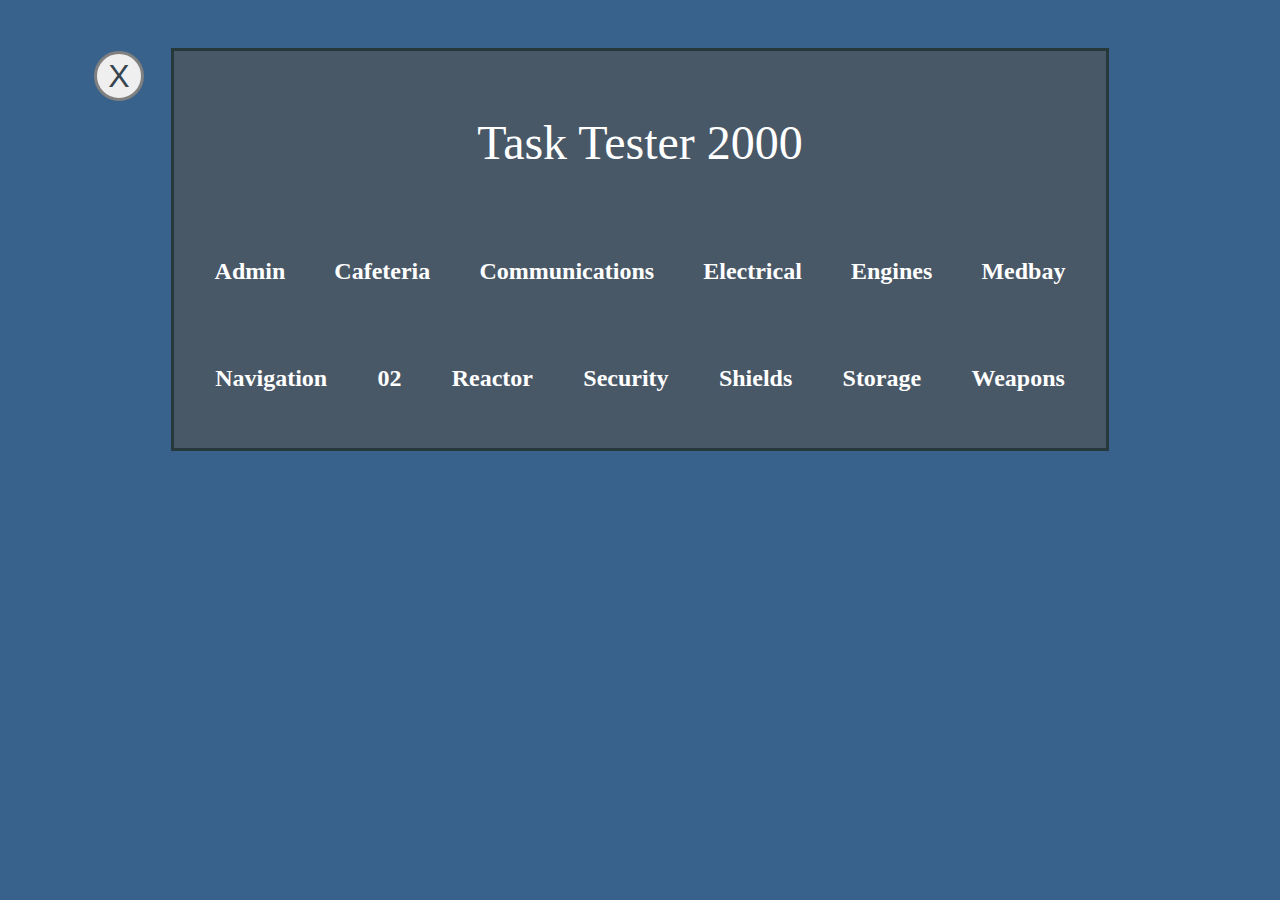
==== skeld.html @ 93651207 "Added the ability to read and close tasks and css" ====
<!DOCTYPE html>
<html lang="en">

<head>
	<meta charset="UTF-8">
	<meta name="viewport" content="width=device-width, initial-scale=1.0">
	<title>Tasks Among Us - The Skeld</title>
	<link href="https://fonts.googleapis.com/css2?family=Amatic+SC:wght@400;700&display=swap" rel="stylesheet">
	<link href="https://fonts.googleapis.com/css2?family=Commissioner:wght@300;400&display=swap" rel="stylesheet">
	<link rel="stylesheet" href="./css/main.css">
	<link rel="stylesheet" href="./css/skeld.css"> </head>

<body>
	<div id="particles-js"></div>
	<div class="tablet">
		<a href="index.html">
			<button class="return">X</button>
		</a>
		<div class="tablet-nav"></div>
		<div class="tablet-interface">
			<p class="tablet-name">Task Tester 2000</p>
			<div class="tablet-tasks">
				<div class="admin-task folder"> <i class="fas fa-folder"></i>
					<p>Admin</p>
				</div>
				<div class="cafeteria-task folder"> <i class="fas fa-folder"></i>
					<p>Cafeteria</p>
				</div>
				<div class="communications-task folder"> <i class="fas fa-folder"></i>
					<p>Communications</p>
				</div>
				<div class="electrical-task folder"> <i class="fas fa-folder"></i>
					<p>Electrical</p>
				</div>
				<div class="engines-task folder"> <i class="fas fa-folder"></i>
					<p>Engines</p>
				</div>
				<div class="medbay-task folder"> <i class="fas fa-folder"></i>
					<p>Medbay</p>
				</div>
				<div class="navigation-task folder"> <i class="fas fa-folder"></i>
					<p>Navigation</p>
				</div>
				<div class="o2-task folder"> <i class="fas fa-folder"></i>
					<p>02</p>
				</div>
				<div class="reactor-task folder"> <i class="fas fa-folder"></i>
					<p>Reactor</p>
				</div>
				<div class="security-task folder"> <i class="fas fa-folder"></i>
					<p>Security</p>
				</div>
				<div class="shields-task folder"> <i class="fas fa-folder"></i>
					<p>Shields</p>
				</div>
				<div class="storage-task folder"> <i class="fas fa-folder"></i>
					<p>Storage</p>
				</div>
				<div class="weapons-task folder"> <i class="fas fa-folder"></i>
					<p>Weapons</p>
				</div>
			</div>
		</div>
		<!--Hidden Menu that is toggle on folder selection-->
		<div class="admin-task-shown">
			<h1>Admin</h1>
			<button class="exit-task">View other locations</button>
			<div class="tasks">
				<h4 class="task-type"><i class="fas fa-flask"></i> Common Task</h4>
				<p class="task-name">Card Swipe</p> <img class="task-image" src="./task/swipeCard.jpg" alt="Card Swipe">
				<p class="task-description">The player must swipe the card inside the wallet on the draw frame. The card needs to be timed correctly. Swiping too slow or too fast or taking your hand off earlier will fail to complete the task, and consequently, the player must try again.</p>
				<p class="task-name">Fix Wiring</p> <img class="task-image" src="./task/fixWiring.png" alt="Fix Wiring">
				<p class="task-description">Fix Wiring is done by connecting each colored wire from the left-hand side of the screen to the right-hand side, making sure each color matches on both sides. Three electrical panels must be repaired for this task to be completed.</p>
				<h4 class="task-type"><i class="fas fa-flask"></i> Long Task</h4>
				<p class="task-name">Upload Data</p> <img class="task-image" src="./task/uploadData.png" alt="Upload Data">
				<p class="task-description">Crewmate most upload data which takes about 8.7 seconds to do.</p>
			</div>
		</div>
		<div class="cafeteria-task-shown">
			<h1>Cafeteria</h1>
			<button class="exit-task-cafe">View other locations</button>
			<div class="tasks">
				<h4 class="task-type"><i class="fas fa-flask"></i> Short Task</h4>
				<p class="task-name">Upload Data</p> <img class="task-image" src="./task/uploadData.png" alt="Upload Data">
				<p class="task-description">Crewmate most upload data which takes about 8.7 seconds to do.</p>
				<p class="task-name">Empty Garbage</p> <img class="task-image" src="./task/emptyGarbage.png" alt="Empty Garbage">
				<p class="task-description">The player must go up to the lever and then open a trash can filled with a lever, where they must pull it and hold it until the garbage has been emptied completely.</p>
				<h4 class="task-type"><i class="fas fa-flask"></i> Long Task</h4>
				<p class="task-name">Fix wiring</p> <img class="task-image" src="./task/fixWiring.png" alt="Fix Wiring">
				<p class="task-description">Fix Wiring is done by connecting each colored wire from the left-hand side of the screen to the right-hand side, making sure each color matches on both sides.</p>
			</div>
		</div>
		<div class="communications-task-shown">
			<h1>Communications</h1>
			<button class="exit-task-comms">View other locations</button>
			<div class="tasks">
				<h4 class="task-type"><i class="fas fa-flask"></i> Short Task</h4>
				<p class="task-name">Divert Power</p> <img class="task-image" src="./task/stage2Divert.png" alt="Divert Power">
				<p class="task-description">The player needs to travel to the cafeteria to accept diverted power.</p>
				<h4 class="task-type"><i class="fas fa-flask"></i> Long Task</h4>
				<p class="task-name">Upload Data</p> <img class="task-image" src="./task/uploadData.png" alt="Upload Data">
				<p class="task-description">Crewmate most upload data which takes about 8.7 seconds to do.</p>
			</div>
		</div>
		<div class="electrical-task-shown">
			<h1>Electrical</h1>
			<button class="exit-task-elec">View other locations</button>
			<div class="tasks">
				<h4 class="task-type"><i class="fas fa-flask"></i> Short Task</h4>
				<p class="task-name">Calibrate Distributor</p> <img class="task-image" src="./task/calibrateDistributor.jpg" alt="Calibrate Distributor">
				<p class="task-description">The task is performed by timing. A node rotates counter-clockwise around a ring. When it reaches its rightmost point, the player must tap/click the button under the bar, advancing to the next. If a mistake is made, the player must restart from the first.</p>
				<p class="task-name">Divert Power</p> <img class="task-image" src="./task/stage2Divert.png" alt="Divert Power">
				<p class="task-description">The player needs to travel to electrical to accept diverted power</p>
				<h4 class="task-type"><i class="fas fa-flask"></i> Common Task</h4>
				<p class="task-name">Fix Wiring</p> <img class="task-image" src="./task/fixWiring.png" alt="Fix Wiring">
				<p class="task-description">Fix Wiring is done by connecting each colored wire from the left-hand side of the screen to the right-hand side, making sure each color matches on both sides. Three electrical panels must be repaired for this task to be completed.</p>
				<h4 class="task-type"><i class="fas fa-flask"></i> Long Task</h4>
				<p class="task-name">Upload Data</p> <img class="task-image" src="./task/uploadData.png" alt="Upload Data">
				<p class="task-description">Crewmate most upload data which takes about 8.7 seconds to do.</p>
			</div>
		</div>
		<div class="engines-task-shown">
			<h1>Engines</h1>
			<button class="exit-task-eng">View other locations</button>
			<div class="tasks">
				<h4 class="task-type"><i class="fas fa-flask"></i> Short</h4>
				<p class="task-name">Divert Power</p> <img class="task-image" src="./task/stage2Divert.png" alt="Divert Power">
				<p class="task-description">Crewmate most upload data which takes about 8.7 seconds to do.</p>
				<p class="task-name">Align Engine Output</p> <img class="task-image" src="./task/alignEngineUpper.jpg" alt="Align Engine Output">
				<p class="task-description">Align Engine Output begins with an engine facing either upwards or downwards with a horizontal line in the screen's middle. Crewmates must move the engine close enough to align with the middle line of the object.</p>
				<h4 class="task-type"><i class="fas fa-flask"></i> Long Task</h4>
				<p class="task-name">Fuel Engines</p> <img class="task-image" src="./task/fuelEngines.png" alt="Fuel Engines">
				<p class="task-description">Fuel Engines requires the player to first go to the Refuel Station in Storage and fill their gas can to transport the fuel to the engines</p>
			</div>
		</div>
		<div class="medbay-task-shown">
			<h1>Medbay</h1>
			<button class="exit-task-med">View other locations</button>
			<div class="tasks">
				<h4 class="task-type"><i class="fas fa-flask"></i> Long Task</h4>
				<p class="task-name">Submit Scan</p> <img class="task-image" src="./task/medbayScan.jpg" alt="Upload Data">
                <p class="task-description">This task consists of the player standing on top of a capsule that starts to scan themself, while their information is shown, all in about 10 seconds. While doing the task, a hologram that scans the player is shown both to themself and other players</p>
                <p class="task-name">Inspect Sample</p> <img class="task-image" src="./task/inspectSample.png" alt="Upload Data">
				<p class="task-description">When the player starts the task, a machine holding 5 test tubes will appear. A screen at the bottom of the machine will read "HELLO" and then "PRESS TO START --|." The player must press the small green button on the bottom right of the machine. Once the button is pressed, the machine will quickly dispense a liquid into each test tube as the bottom text on the machine reads "ADDING REAGENT" and then "GO GRAB A COFFEE." The top of the machine will say, "ETA 59." After at least 59 seconds, the player will need a return to the machine to complete the task. The bottom text will read "SELECT ANOMALY," The player must press the green button below the red sample.</p>
			</div>
		</div>
		<div class="navigation-task-shown">
			<h1>Navigation</h1>
			<button class="exit-task-nav">View other locations</button>
			<div class="tasks">
				<h4 class="task-type"><i class="fas fa-flask"></i> Common Task</h4>
				<p class="task-name">Card Swipe</p> <img class="task-image" src="./task/swipeCard.jpg" alt="Card Swipe">
				<p class="task-description">The player must swipe the card inside the wallet on the draw frame. The card needs to be timed correctly. Swiping too slow or too fast or taking your hand off earlier will fail to complete the task, and consequently, the player must try again.</p>
				<p class="task-name">Fix Wiring</p> <img class="task-image" src="./task/fixWiring.png" alt="Fix Wiring">
				<p class="task-description">Fix Wiring is done by connecting each colored wire from the left-hand side of the screen to the right-hand side, making sure each color matches on both sides. Three electrical panels must be repaired for this task to be completed.</p>
				<h4 class="task-type"><i class="fas fa-flask"></i> Long Task</h4>
				<p class="task-name">Upload Data</p> <img class="task-image" src="./task/uploadData.png" alt="Upload Data">
				<p class="task-description">Crewmate most upload data which takes about 8.7 seconds to do.</p>
			</div>
		</div>
		<div class="o2-task-shown">
			<h1>O2</h1>
			<button class="exit-task-o2">View other locations</button>
			<div class="tasks">
				<h4 class="task-type"><i class="fas fa-flask"></i> Common Task</h4>
				<p class="task-name">Card Swipe</p> <img class="task-image" src="./task/swipeCard.jpg" alt="Card Swipe">
				<p class="task-description">The player must swipe the card inside the wallet on the draw frame. The card needs to be timed correctly. Swiping too slow or too fast or taking your hand off earlier will fail to complete the task, and consequently, the player must try again.</p>
				<p class="task-name">Fix Wiring</p> <img class="task-image" src="./task/fixWiring.png" alt="Fix Wiring">
				<p class="task-description">Fix Wiring is done by connecting each colored wire from the left-hand side of the screen to the right-hand side, making sure each color matches on both sides. Three electrical panels must be repaired for this task to be completed.</p>
				<h4 class="task-type"><i class="fas fa-flask"></i> Long Task</h4>
				<p class="task-name">Upload Data</p> <img class="task-image" src="./task/uploadData.png" alt="Upload Data">
				<p class="task-description">Crewmate most upload data which takes about 8.7 seconds to do.</p>
			</div>
		</div>
		<div class="reactor-task-shown">
			<h1>Reactor</h1>
			<button class="exit-task-rec">View other locations</button>
			<div class="tasks">
				<h4 class="task-type"><i class="fas fa-flask"></i> Common Task</h4>
				<p class="task-name">Card Swipe</p> <img class="task-image" src="./task/swipeCard.jpg" alt="Card Swipe">
				<p class="task-description">The player must swipe the card inside the wallet on the draw frame. The card needs to be timed correctly. Swiping too slow or too fast or taking your hand off earlier will fail to complete the task, and consequently, the player must try again.</p>
				<p class="task-name">Fix Wiring</p> <img class="task-image" src="./task/fixWiring.png" alt="Fix Wiring">
				<p class="task-description">Fix Wiring is done by connecting each colored wire from the left-hand side of the screen to the right-hand side, making sure each color matches on both sides. Three electrical panels must be repaired for this task to be completed.</p>
				<h4 class="task-type"><i class="fas fa-flask"></i> Long Task</h4>
				<p class="task-name">Upload Data</p> <img class="task-image" src="./task/uploadData.png" alt="Upload Data">
				<p class="task-description">Crewmate most upload data which takes about 8.7 seconds to do.</p>
			</div>
		</div>
		<div class="security-task-shown">
			<h1>Security</h1>
			<button class="exit-task-sec">View other locations</button>
			<div class="tasks">
				<h4 class="task-type"><i class="fas fa-flask"></i> Common Task</h4>
				<p class="task-name">Card Swipe</p> <img class="task-image" src="./task/swipeCard.jpg" alt="Card Swipe">
				<p class="task-description">The player must swipe the card inside the wallet on the draw frame. The card needs to be timed correctly. Swiping too slow or too fast or taking your hand off earlier will fail to complete the task, and consequently, the player must try again.</p>
				<p class="task-name">Fix Wiring</p> <img class="task-image" src="./task/fixWiring.png" alt="Fix Wiring">
				<p class="task-description">Fix Wiring is done by connecting each colored wire from the left-hand side of the screen to the right-hand side, making sure each color matches on both sides. Three electrical panels must be repaired for this task to be completed.</p>
				<h4 class="task-type"><i class="fas fa-flask"></i> Long Task</h4>
				<p class="task-name">Upload Data</p> <img class="task-image" src="./task/uploadData.png" alt="Upload Data">
				<p class="task-description">Crewmate most upload data which takes about 8.7 seconds to do.</p>
			</div>
		</div>
		<div class="shields-task-shown">
			<h1>Shields</h1>
			<button class="exit-task-shield">View other locations</button>
			<div class="tasks">
				<h4 class="task-type"><i class="fas fa-flask"></i> Common Task</h4>
				<p class="task-name">Card Swipe</p> <img class="task-image" src="./task/swipeCard.jpg" alt="Card Swipe">
				<p class="task-description">The player must swipe the card inside the wallet on the draw frame. The card needs to be timed correctly. Swiping too slow or too fast or taking your hand off earlier will fail to complete the task, and consequently, the player must try again.</p>
				<p class="task-name">Fix Wiring</p> <img class="task-image" src="./task/fixWiring.png" alt="Fix Wiring">
				<p class="task-description">Fix Wiring is done by connecting each colored wire from the left-hand side of the screen to the right-hand side, making sure each color matches on both sides. Three electrical panels must be repaired for this task to be completed.</p>
				<h4 class="task-type"><i class="fas fa-flask"></i> Long Task</h4>
				<p class="task-name">Upload Data</p> <img class="task-image" src="./task/uploadData.png" alt="Upload Data">
				<p class="task-description">Crewmate most upload data which takes about 8.7 seconds to do.</p>
			</div>
		</div>
		<div class="storage-task-shown">
			<h1>Storage</h1>
			<button class="exit-task-stor">View other locations</button>
			<div class="tasks">
				<h4 class="task-type"><i class="fas fa-flask"></i> Common Task</h4>
				<p class="task-name">Card Swipe</p> <img class="task-image" src="./task/swipeCard.jpg" alt="Card Swipe">
				<p class="task-description">The player must swipe the card inside the wallet on the draw frame. The card needs to be timed correctly. Swiping too slow or too fast or taking your hand off earlier will fail to complete the task, and consequently, the player must try again.</p>
				<p class="task-name">Fix Wiring</p> <img class="task-image" src="./task/fixWiring.png" alt="Fix Wiring">
				<p class="task-description">Fix Wiring is done by connecting each colored wire from the left-hand side of the screen to the right-hand side, making sure each color matches on both sides. Three electrical panels must be repaired for this task to be completed.</p>
				<h4 class="task-type"><i class="fas fa-flask"></i> Long Task</h4>
				<p class="task-name">Upload Data</p> <img class="task-image" src="./task/uploadData.png" alt="Upload Data">
				<p class="task-description">Crewmate most upload data which takes about 8.7 seconds to do.</p>
			</div>
		</div>
		<div class="weapons-task-shown">
			<h1>Weapons</h1>
			<button class="exit-task-weps">View other locations</button>
			<div class="tasks">
				<h4 class="task-type"><i class="fas fa-flask"></i> Common Task</h4>
				<p class="task-name">Card Swipe</p> <img class="task-image" src="./task/swipeCard.jpg" alt="Card Swipe">
				<p class="task-description">The player must swipe the card inside the wallet on the draw frame. The card needs to be timed correctly. Swiping too slow or too fast or taking your hand off earlier will fail to complete the task, and consequently, the player must try again.</p>
				<p class="task-name">Fix Wiring</p> <img class="task-image" src="./task/fixWiring.png" alt="Fix Wiring">
				<p class="task-description">Fix Wiring is done by connecting each colored wire from the left-hand side of the screen to the right-hand side, making sure each color matches on both sides. Three electrical panels must be repaired for this task to be completed.</p>
				<h4 class="task-type"><i class="fas fa-flask"></i> Long Task</h4>
				<p class="task-name">Upload Data</p> <img class="task-image" src="./task/uploadData.png" alt="Upload Data">
				<p class="task-description">Crewmate most upload data which takes about 8.7 seconds to do.</p>
			</div>
		</div>
	</div>
	<script defer src="https://use.fontawesome.com/releases/v5.14.0/js/all.js" integrity="sha384-3Nqiqht3ZZEO8FKj7GR1upiI385J92VwWNLj+FqHxtLYxd9l+WYpeqSOrLh0T12c" crossorigin="anonymous"></script>
	<script src="https://cdn.jsdelivr.net/npm/particles.js@2.0.0/particles.min.js"></script>
	<script>
	particlesJS.load('particles-js', 'particles.json');
	</script>
	<script src="./javascript/skeld.js"></script>
</body>

</html>
---- css/skeld.css ----
body {
    background-color: #38618C;
}

.tablet {
    max-width: 900px;
    margin: 3rem auto;
    padding: 1rem;
    background: #495867;
    border: 3px solid #263839;
    position: relative;
}

.fa-folder {
    color: #EFCF8B;
    font-size: 7rem;
    
}


.tablet-tasks {
    display: flex;
    flex-wrap: wrap;
    justify-content: space-around;
}

.return {
    border-radius: 50%;
    width: 50px;
    height: 50px;
    border: 3px solid grey;
    outline: none;
    cursor: pointer;
    font-size: 2rem;
    color: #36454f;
    position: absolute;
    top: 0;
    left: -80px;
}

.tablet-interface p {
    color: #fff;
    font-size: 3rem;
    text-align: center;
}

.folder {
    padding: 1rem;
    text-align: center;
    cursor: pointer;
}

.folder p {
    font-size: 1.5rem;
    text-align: center;
    font-weight: 700;
    color: #fff;
}


.admin-task-shown,
.cafeteria-task-shown,
.communications-task-shown,
.electrical-task-shown,
.engines-task-shown,
.medbay-task-shown,
.navigation-task-shown,
.o2-task-shown,
.reactor-task-shown,
.security-task-shown,
.shields-task-shown,
.storage-task-shown,
.weapons-task-shown {
    display: none;
}

.exit-task, 
.exit-task-cafe,
.exit-task-comms,
.exit-task-elec,
.exit-task-eng,
.exit-task-med,
.exit-task-nav,
.exit-task-o2,
.exit-task-rec,
.exit-task-sec,
.exit-task-shield,
.exit-task-stor,
.exit-task-weps {
    width: 150px;
    height: 50px;
    border: 2px solid #fff;
    border-radius: 6px;
    color: #fff;
    cursor: pointer;
    outline: none;
    background-color: transparent;
    font-family: 'Amatic SC', cursive;
    font-size: 1.2rem;
    padding: .5rem;
    font-weight: 700;
    transition: 0.5s ease;
}

.exit-task:hover, 
.exit-task-cafe:hover,
.exit-task-comms:hover,
.exit-task-elec:hover,
.exit-task-eng:hover,
.exit-task-med:hover,
.exit-task-nav:hover,
.exit-task-o2:hover,
.exit-task-rec:hover,
.exit-task-sec:hover,
.exit-task-shield:hover,
.exit-task-stor:hover,
.exit-task-weps:hover {
    background-color: #fff;
    color: #263839;
}

.task-image {
    width: 310px;
}










.tablet h1 {
    color: #fff;
    font-size: 3rem;
}

.tasks {
    text-align: center;
    color: #fff;
    font-weight: 700;
}

.task-type {
    font-size: 2.5rem;
    margin: 30px 0;
    font-family: 'Commissioner', sans-serif;
}

.task-name {
    font-size: 1.5rem;
    margin: 30px 0;
    text-decoration: underline;
    font-family: 'Commissioner', sans-serif;

}

.task-description {
    max-width: 85%;
    margin: 30px auto 60px auto;
    font-family: 'Commissioner', sans-serif;
    font-weight: 300;
}
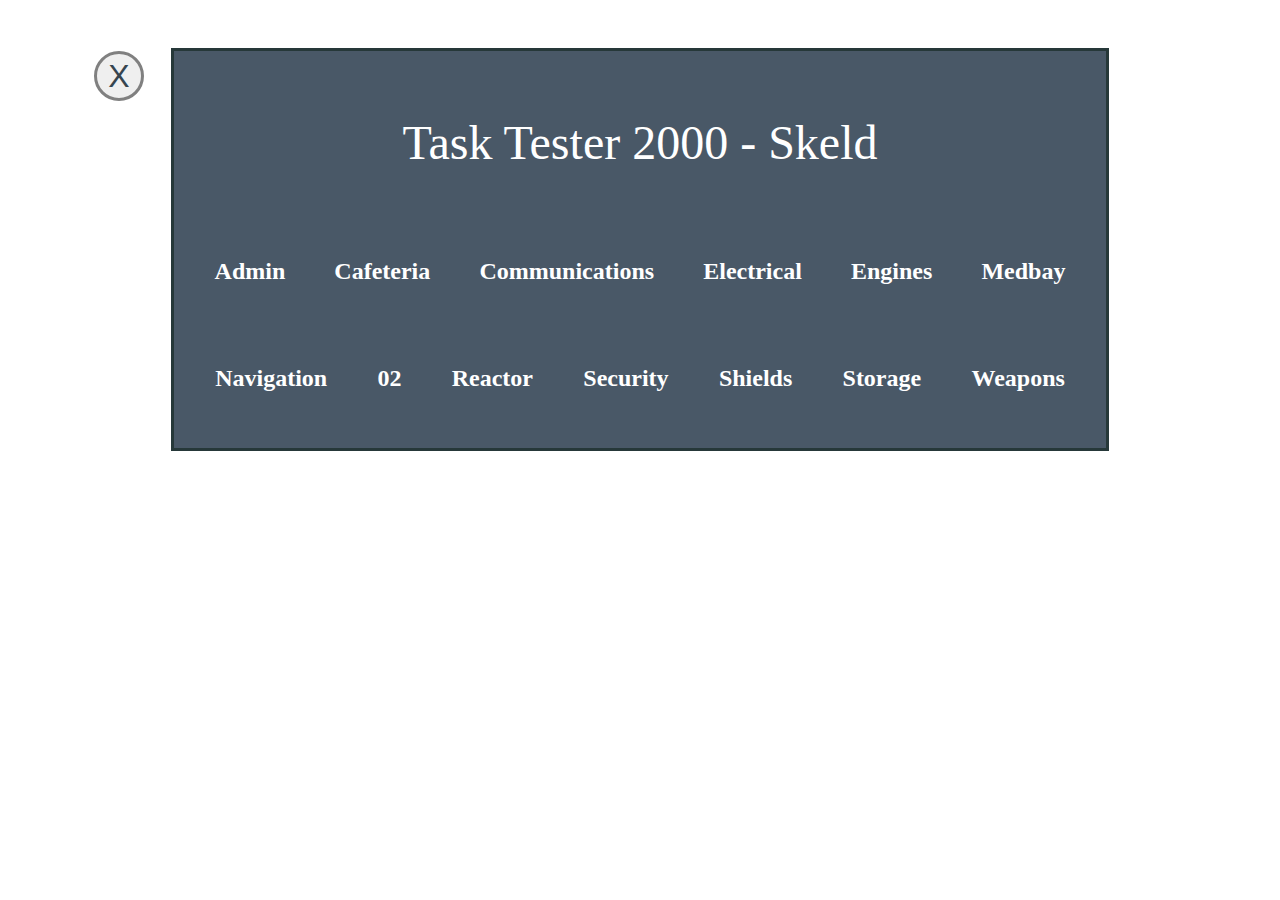
==== commit 7d6dd1b4: "Added all Polus tasks." ====
--- a/skeld.html
+++ b/skeld.html
@@ -11,6 +11,22 @@
 	<link rel="stylesheet" href="./css/skeld.css"> </head>
 
 <body>
+    <div class="body">
+        <div class="body-light-part"></div>
+        <div class="face">
+          <div class="face-light-part">
+            <div class="shimmer"></div>
+          </div>
+        </div>
+        <div class="backpack">
+          <div class="backpack-light-part"></div>
+        </div>
+        <div class="leg-left-under"></div>
+        <div class="leg-left"></div>
+        <div class="leg-right-under"></div>
+        <div class="leg-right"></div>
+      </div>
+    </div>
 	<div id="particles-js"></div>
 	<div class="tablet">
 		<a href="index.html">
@@ -18,7 +34,7 @@
 		</a>
 		<div class="tablet-nav"></div>
 		<div class="tablet-interface">
-			<p class="tablet-name">Task Tester 2000</p>
+			<p class="tablet-name">Task Tester 2000 - Skeld</p>
 			<div class="tablet-tasks">
 				<div class="admin-task folder"> <i class="fas fa-folder"></i>
 					<p>Admin</p>
@@ -64,80 +80,80 @@
 		<!--Hidden Menu that is toggle on folder selection-->
 		<div class="admin-task-shown">
 			<h1>Admin</h1>
-			<button class="exit-task">View other locations</button>
-			<div class="tasks">
-				<h4 class="task-type"><i class="fas fa-flask"></i> Common Task</h4>
+			<button class="exit-task">Return</button>
+			<div class="tasks">
+				<h4 class="task-type"> Common Task</h4>
 				<p class="task-name">Card Swipe</p> <img class="task-image" src="./task/swipeCard.jpg" alt="Card Swipe">
 				<p class="task-description">The player must swipe the card inside the wallet on the draw frame. The card needs to be timed correctly. Swiping too slow or too fast or taking your hand off earlier will fail to complete the task, and consequently, the player must try again.</p>
 				<p class="task-name">Fix Wiring</p> <img class="task-image" src="./task/fixWiring.png" alt="Fix Wiring">
 				<p class="task-description">Fix Wiring is done by connecting each colored wire from the left-hand side of the screen to the right-hand side, making sure each color matches on both sides. Three electrical panels must be repaired for this task to be completed.</p>
-				<h4 class="task-type"><i class="fas fa-flask"></i> Long Task</h4>
+				<h4 class="task-type"> Long Task</h4>
 				<p class="task-name">Upload Data</p> <img class="task-image" src="./task/uploadData.png" alt="Upload Data">
 				<p class="task-description">Crewmate most upload data which takes about 8.7 seconds to do.</p>
 			</div>
 		</div>
 		<div class="cafeteria-task-shown">
 			<h1>Cafeteria</h1>
-			<button class="exit-task-cafe">View other locations</button>
-			<div class="tasks">
-				<h4 class="task-type"><i class="fas fa-flask"></i> Short Task</h4>
+			<button class="exit-task-cafe">Return</button>
+			<div class="tasks">
+				<h4 class="task-type"> Short Task</h4>
 				<p class="task-name">Upload Data</p> <img class="task-image" src="./task/uploadData.png" alt="Upload Data">
 				<p class="task-description">Crewmate most upload data which takes about 8.7 seconds to do.</p>
 				<p class="task-name">Empty Garbage</p> <img class="task-image" src="./task/emptyGarbage.png" alt="Empty Garbage">
 				<p class="task-description">The player must go up to the lever and then open a trash can filled with a lever, where they must pull it and hold it until the garbage has been emptied completely.</p>
-				<h4 class="task-type"><i class="fas fa-flask"></i> Long Task</h4>
+				<h4 class="task-type"> Long Task</h4>
 				<p class="task-name">Fix wiring</p> <img class="task-image" src="./task/fixWiring.png" alt="Fix Wiring">
 				<p class="task-description">Fix Wiring is done by connecting each colored wire from the left-hand side of the screen to the right-hand side, making sure each color matches on both sides.</p>
 			</div>
 		</div>
-		<div class="communications-task-shown">
+		<div class="communications-task-shown"> 
 			<h1>Communications</h1>
-			<button class="exit-task-comms">View other locations</button>
-			<div class="tasks">
-				<h4 class="task-type"><i class="fas fa-flask"></i> Short Task</h4>
+			<button class="exit-task-comms">Return</button>
+			<div class="tasks">
+				<h4 class="task-type"> Short Task</h4>
 				<p class="task-name">Divert Power</p> <img class="task-image" src="./task/stage2Divert.png" alt="Divert Power">
 				<p class="task-description">The player needs to travel to the cafeteria to accept diverted power.</p>
-				<h4 class="task-type"><i class="fas fa-flask"></i> Long Task</h4>
+				<h4 class="task-type"> Long Task</h4>
 				<p class="task-name">Upload Data</p> <img class="task-image" src="./task/uploadData.png" alt="Upload Data">
 				<p class="task-description">Crewmate most upload data which takes about 8.7 seconds to do.</p>
 			</div>
 		</div>
 		<div class="electrical-task-shown">
 			<h1>Electrical</h1>
-			<button class="exit-task-elec">View other locations</button>
-			<div class="tasks">
-				<h4 class="task-type"><i class="fas fa-flask"></i> Short Task</h4>
+			<button class="exit-task-elec">Return</button>
+			<div class="tasks">
+				<h4 class="task-type"> Short Task</h4>
 				<p class="task-name">Calibrate Distributor</p> <img class="task-image" src="./task/calibrateDistributor.jpg" alt="Calibrate Distributor">
 				<p class="task-description">The task is performed by timing. A node rotates counter-clockwise around a ring. When it reaches its rightmost point, the player must tap/click the button under the bar, advancing to the next. If a mistake is made, the player must restart from the first.</p>
 				<p class="task-name">Divert Power</p> <img class="task-image" src="./task/stage2Divert.png" alt="Divert Power">
 				<p class="task-description">The player needs to travel to electrical to accept diverted power</p>
-				<h4 class="task-type"><i class="fas fa-flask"></i> Common Task</h4>
+				<h4 class="task-type"> Common Task</h4>
 				<p class="task-name">Fix Wiring</p> <img class="task-image" src="./task/fixWiring.png" alt="Fix Wiring">
 				<p class="task-description">Fix Wiring is done by connecting each colored wire from the left-hand side of the screen to the right-hand side, making sure each color matches on both sides. Three electrical panels must be repaired for this task to be completed.</p>
-				<h4 class="task-type"><i class="fas fa-flask"></i> Long Task</h4>
+				<h4 class="task-type"> Long Task</h4>
 				<p class="task-name">Upload Data</p> <img class="task-image" src="./task/uploadData.png" alt="Upload Data">
 				<p class="task-description">Crewmate most upload data which takes about 8.7 seconds to do.</p>
 			</div>
 		</div>
 		<div class="engines-task-shown">
 			<h1>Engines</h1>
-			<button class="exit-task-eng">View other locations</button>
-			<div class="tasks">
-				<h4 class="task-type"><i class="fas fa-flask"></i> Short</h4>
+			<button class="exit-task-eng">Return</button>
+			<div class="tasks">
+				<h4 class="task-type"> Short</h4>
 				<p class="task-name">Divert Power</p> <img class="task-image" src="./task/stage2Divert.png" alt="Divert Power">
 				<p class="task-description">Crewmate most upload data which takes about 8.7 seconds to do.</p>
 				<p class="task-name">Align Engine Output</p> <img class="task-image" src="./task/alignEngineUpper.jpg" alt="Align Engine Output">
 				<p class="task-description">Align Engine Output begins with an engine facing either upwards or downwards with a horizontal line in the screen's middle. Crewmates must move the engine close enough to align with the middle line of the object.</p>
-				<h4 class="task-type"><i class="fas fa-flask"></i> Long Task</h4>
+				<h4 class="task-type"> Long Task</h4>
 				<p class="task-name">Fuel Engines</p> <img class="task-image" src="./task/fuelEngines.png" alt="Fuel Engines">
-				<p class="task-description">Fuel Engines requires the player to first go to the Refuel Station in Storage and fill their gas can to transport the fuel to the engines</p>
+				<p class="task-description">Fuel Engines requires the player to first go to the Refuel Station in Storage and fill their gas can to transport the fuel to the engines.</p>
 			</div>
 		</div>
 		<div class="medbay-task-shown">
 			<h1>Medbay</h1>
-			<button class="exit-task-med">View other locations</button>
-			<div class="tasks">
-				<h4 class="task-type"><i class="fas fa-flask"></i> Long Task</h4>
+			<button class="exit-task-med">Return</button>
+			<div class="tasks">
+				<h4 class="task-type"> Long Task</h4>
 				<p class="task-name">Submit Scan</p> <img class="task-image" src="./task/medbayScan.jpg" alt="Upload Data">
                 <p class="task-description">This task consists of the player standing on top of a capsule that starts to scan themself, while their information is shown, all in about 10 seconds. While doing the task, a hologram that scans the player is shown both to themself and other players</p>
                 <p class="task-name">Inspect Sample</p> <img class="task-image" src="./task/inspectSample.png" alt="Upload Data">
@@ -146,108 +162,128 @@
 		</div>
 		<div class="navigation-task-shown">
 			<h1>Navigation</h1>
-			<button class="exit-task-nav">View other locations</button>
-			<div class="tasks">
-				<h4 class="task-type"><i class="fas fa-flask"></i> Common Task</h4>
-				<p class="task-name">Card Swipe</p> <img class="task-image" src="./task/swipeCard.jpg" alt="Card Swipe">
-				<p class="task-description">The player must swipe the card inside the wallet on the draw frame. The card needs to be timed correctly. Swiping too slow or too fast or taking your hand off earlier will fail to complete the task, and consequently, the player must try again.</p>
-				<p class="task-name">Fix Wiring</p> <img class="task-image" src="./task/fixWiring.png" alt="Fix Wiring">
-				<p class="task-description">Fix Wiring is done by connecting each colored wire from the left-hand side of the screen to the right-hand side, making sure each color matches on both sides. Three electrical panels must be repaired for this task to be completed.</p>
-				<h4 class="task-type"><i class="fas fa-flask"></i> Long Task</h4>
-				<p class="task-name">Upload Data</p> <img class="task-image" src="./task/uploadData.png" alt="Upload Data">
-				<p class="task-description">Crewmate most upload data which takes about 8.7 seconds to do.</p>
+			<button class="exit-task-nav">Return</button>
+			<div class="tasks">
+				<h4 class="task-type"> Short Task</h4>
+				<p class="task-name">Chart Course</p> <img class="task-image" src="./task/chartCourse.jpg" alt="Chart Course">
+				<p class="task-description">The player must go to the panel and drag the ship displayed
+				 across the four points to complete this task.</p>
+				<p class="task-name">Stabilize Steering</p> <img class="task-image" src="./task/stablizeSteering.png" alt="Stabilize Steering">
+				<p class="task-description">A Crewmate assigned with this single-stage task must go to 
+				Navigation and interact with the control panel. From there, the player can either 
+				drag the indicator over the crosshair in the center or tap the crosshair in the center.
+				</p>
+				<p class="task-name">Upload Data</p> <img class="task-image" src="./task/uploadData.png" alt="Upload Data">
+				<p class="task-description">Crewmate most upload data which takes about 8.7 seconds to do.</p>
+				<p class="task-name">Divert Power</p> <img class="task-image" src="./task/stage2Divert.png" alt="Divert Power">
+				<p class="task-description">The player needs to travel to Navigation to accept diverted power</p>
+				<h4 class="task-type"> Common Task</h4>
+				<p class="task-name">Fix Wiring</p> <img class="task-image" src="./task/fixWiring.png" alt="Fix Wiring">
+				<p class="task-description">Fix Wiring is done by connecting each colored wire from the left-hand side of
+				the screen to the right-hand side, making sure each color matches on both sides. Three electrical
+				panels must be repaired for this task to be completed. </p>
 			</div>
 		</div>
 		<div class="o2-task-shown">
 			<h1>O2</h1>
-			<button class="exit-task-o2">View other locations</button>
-			<div class="tasks">
-				<h4 class="task-type"><i class="fas fa-flask"></i> Common Task</h4>
-				<p class="task-name">Card Swipe</p> <img class="task-image" src="./task/swipeCard.jpg" alt="Card Swipe">
-				<p class="task-description">The player must swipe the card inside the wallet on the draw frame. The card needs to be timed correctly. Swiping too slow or too fast or taking your hand off earlier will fail to complete the task, and consequently, the player must try again.</p>
-				<p class="task-name">Fix Wiring</p> <img class="task-image" src="./task/fixWiring.png" alt="Fix Wiring">
-				<p class="task-description">Fix Wiring is done by connecting each colored wire from the left-hand side of the screen to the right-hand side, making sure each color matches on both sides. Three electrical panels must be repaired for this task to be completed.</p>
-				<h4 class="task-type"><i class="fas fa-flask"></i> Long Task</h4>
-				<p class="task-name">Upload Data</p> <img class="task-image" src="./task/uploadData.png" alt="Upload Data">
-				<p class="task-description">Crewmate most upload data which takes about 8.7 seconds to do.</p>
+			<button class="exit-task-o2">Return</button>
+			<div class="tasks">
+				<h4 class="task-type"> Short Task</h4>
+				<p class="task-name">Empty Garbage</p> <img class="task-image" src="./task/emptyGarbage.png" alt="Empty Garbage">
+				<p class="task-description">Crewmates must pull the lever and hold it until the trash is empty.</p>
+				<p class="task-name">Divert Power</p> <img class="task-image" src="./task/stage1Divert.png" alt="Divert Power">
+				<p class="task-description">The player needs to O2 to accept diverted power.</p>
+				<p class="task-name">Clean O2 Filter</p> <img class="task-image" src="./task/clean02Filter.png" alt="Clean O2 Filter">
+				<p class="task-description">In this task, the player must drag the six leaves to the trash to complete the task.</p>
 			</div>
 		</div>
 		<div class="reactor-task-shown">
 			<h1>Reactor</h1>
-			<button class="exit-task-rec">View other locations</button>
-			<div class="tasks">
-				<h4 class="task-type"><i class="fas fa-flask"></i> Common Task</h4>
-				<p class="task-name">Card Swipe</p> <img class="task-image" src="./task/swipeCard.jpg" alt="Card Swipe">
-				<p class="task-description">The player must swipe the card inside the wallet on the draw frame. The card needs to be timed correctly. Swiping too slow or too fast or taking your hand off earlier will fail to complete the task, and consequently, the player must try again.</p>
-				<p class="task-name">Fix Wiring</p> <img class="task-image" src="./task/fixWiring.png" alt="Fix Wiring">
-				<p class="task-description">Fix Wiring is done by connecting each colored wire from the left-hand side of the screen to the right-hand side, making sure each color matches on both sides. Three electrical panels must be repaired for this task to be completed.</p>
-				<h4 class="task-type"><i class="fas fa-flask"></i> Long Task</h4>
-				<p class="task-name">Upload Data</p> <img class="task-image" src="./task/uploadData.png" alt="Upload Data">
-				<p class="task-description">Crewmate most upload data which takes about 8.7 seconds to do.</p>
+			<button class="exit-task-rec">Return</button>
+			<div class="tasks">
+				<h4 class="task-type"> Short Task</h4>
+				<p class="task-name">Unlock Manifolds</p> <img class="task-image" src="./task/unlockManifolds.png" alt="Unlock Manifolds">
+				<p class="task-description">This task is completed via clicking/pressing the numbers in ascending order (1,2,3,4,5,6,7,8,9,10).</p>
+				<h4 class="task-type"> Long Task</h4>
+				<p class="task-name">Start Reactor</p> <img class="task-image" src="./task/startReactor.png" alt="Start Reactor">
+				<p class="task-description">When the player opens the task, a screen will appear on the left while a keypad appears
+				on the right. The player must memorize the order blue squares appear on the left screen and then replicate it using the right keypad.</p>
 			</div>
 		</div>
 		<div class="security-task-shown">
 			<h1>Security</h1>
-			<button class="exit-task-sec">View other locations</button>
-			<div class="tasks">
-				<h4 class="task-type"><i class="fas fa-flask"></i> Common Task</h4>
-				<p class="task-name">Card Swipe</p> <img class="task-image" src="./task/swipeCard.jpg" alt="Card Swipe">
-				<p class="task-description">The player must swipe the card inside the wallet on the draw frame. The card needs to be timed correctly. Swiping too slow or too fast or taking your hand off earlier will fail to complete the task, and consequently, the player must try again.</p>
-				<p class="task-name">Fix Wiring</p> <img class="task-image" src="./task/fixWiring.png" alt="Fix Wiring">
-				<p class="task-description">Fix Wiring is done by connecting each colored wire from the left-hand side of the screen to the right-hand side, making sure each color matches on both sides. Three electrical panels must be repaired for this task to be completed.</p>
-				<h4 class="task-type"><i class="fas fa-flask"></i> Long Task</h4>
-				<p class="task-name">Upload Data</p> <img class="task-image" src="./task/uploadData.png" alt="Upload Data">
-				<p class="task-description">Crewmate most upload data which takes about 8.7 seconds to do.</p>
+			<button class="exit-task-sec">Return</button>
+			<div class="tasks">
+				<h4 class="task-type"> Short Task</h4>
+				<p class="task-name">Divert Power</p> <img class="task-image" src="./task/stage2Divert.png" alt="Divert Power">
+				<p class="task-description">The player needs to travel to security to accept diverted powe</p>
+				<h4 class="task-type"> Common Task</h4>
+				<p class="task-name">Fix Wiring</p> <img class="task-image" src="./task/fixWiring.png" alt="Upload Data">
+				<p class="task-description">Fix Wiring is done by connecting each colored wire from the left-hand side of the screen
+				to the right-hand side, making sure each color matches on both sides. Three electrical panels must be repaired for
+				this task to be completed</p>
 			</div>
 		</div>
 		<div class="shields-task-shown">
 			<h1>Shields</h1>
-			<button class="exit-task-shield">View other locations</button>
-			<div class="tasks">
-				<h4 class="task-type"><i class="fas fa-flask"></i> Common Task</h4>
-				<p class="task-name">Card Swipe</p> <img class="task-image" src="./task/swipeCard.jpg" alt="Card Swipe">
-				<p class="task-description">The player must swipe the card inside the wallet on the draw frame. The card needs to be timed correctly. Swiping too slow or too fast or taking your hand off earlier will fail to complete the task, and consequently, the player must try again.</p>
-				<p class="task-name">Fix Wiring</p> <img class="task-image" src="./task/fixWiring.png" alt="Fix Wiring">
-				<p class="task-description">Fix Wiring is done by connecting each colored wire from the left-hand side of the screen to the right-hand side, making sure each color matches on both sides. Three electrical panels must be repaired for this task to be completed.</p>
-				<h4 class="task-type"><i class="fas fa-flask"></i> Long Task</h4>
-				<p class="task-name">Upload Data</p> <img class="task-image" src="./task/uploadData.png" alt="Upload Data">
-				<p class="task-description">Crewmate most upload data which takes about 8.7 seconds to do.</p>
+			<button class="exit-task-shield">Return</button>
+			<div class="tasks">
+				<h4 class="task-type"> Short Task</h4>
+				<p class="task-name">Prime Shields</p> <img class="task-image" src="./task/primeShields.png" alt="Prime Shields">
+				<p class="task-description">A crewmate must go to Shields and press red hexagons, which can be in a randomized number of 1-7 red hexagons.</p>
+				<p class="task-name">Divert Power</p> <img class="task-image" src="./task/stage2Divert.png" alt="Divert Power">
+				<p class="task-description">The player needs to travel to Shields to accept diverted power.</p>
 			</div>
 		</div>
 		<div class="storage-task-shown">
 			<h1>Storage</h1>
-			<button class="exit-task-stor">View other locations</button>
-			<div class="tasks">
-				<h4 class="task-type"><i class="fas fa-flask"></i> Common Task</h4>
-				<p class="task-name">Card Swipe</p> <img class="task-image" src="./task/swipeCard.jpg" alt="Card Swipe">
-				<p class="task-description">The player must swipe the card inside the wallet on the draw frame. The card needs to be timed correctly. Swiping too slow or too fast or taking your hand off earlier will fail to complete the task, and consequently, the player must try again.</p>
-				<p class="task-name">Fix Wiring</p> <img class="task-image" src="./task/fixWiring.png" alt="Fix Wiring">
-				<p class="task-description">Fix Wiring is done by connecting each colored wire from the left-hand side of the screen to the right-hand side, making sure each color matches on both sides. Three electrical panels must be repaired for this task to be completed.</p>
-				<h4 class="task-type"><i class="fas fa-flask"></i> Long Task</h4>
-				<p class="task-name">Upload Data</p> <img class="task-image" src="./task/uploadData.png" alt="Upload Data">
+			<button class="exit-task-stor">Return</button>
+			<div class="tasks">
+				<h4 class="task-type"> Short Task</h4>
+				<p class="task-name">Empty Garbage</p> <img class="task-image" src="./task/emptyGarbage.png" alt="Empty Garbage">
+				<p class="task-description">Crewmates must pull the lever and hold it until the trash is empty.</p>
+				<p class="task-name">Empty Chute</p> <img class="task-image" src="./task/emptyGarbage.png" alt="Empty Chute">
+				<p class="task-description">Crewmates must pull the lever and hold it until the trash is empty.</p>
+				<h4 class="task-type"> Common Task</h4>
+				<p class="task-name">Fix Wiring</p> <img class="task-image" src="./task/fixWiring.png" alt="Fix Wiring">
+				<p class="task-description">Fix Wiring is done by connecting each colored wire from the left-hand side of the screen 
+				to the right-hand side, making sure each color matches on both sides. Three electrical panels must be repaired
+				for this task to be completed.</p>
+				<h4 class="task-type"> Long Task</h4>
+				<p class="task-name">Fuel Engines</p> <img class="task-image" src="./task/fuelEngines.png" alt="Fuel Engines">
 				<p class="task-description">Crewmate most upload data which takes about 8.7 seconds to do.</p>
 			</div>
 		</div>
 		<div class="weapons-task-shown">
 			<h1>Weapons</h1>
-			<button class="exit-task-weps">View other locations</button>
-			<div class="tasks">
-				<h4 class="task-type"><i class="fas fa-flask"></i> Common Task</h4>
-				<p class="task-name">Card Swipe</p> <img class="task-image" src="./task/swipeCard.jpg" alt="Card Swipe">
-				<p class="task-description">The player must swipe the card inside the wallet on the draw frame. The card needs to be timed correctly. Swiping too slow or too fast or taking your hand off earlier will fail to complete the task, and consequently, the player must try again.</p>
-				<p class="task-name">Fix Wiring</p> <img class="task-image" src="./task/fixWiring.png" alt="Fix Wiring">
-				<p class="task-description">Fix Wiring is done by connecting each colored wire from the left-hand side of the screen to the right-hand side, making sure each color matches on both sides. Three electrical panels must be repaired for this task to be completed.</p>
-				<h4 class="task-type"><i class="fas fa-flask"></i> Long Task</h4>
+			<button class="exit-task-weps">Return</button>
+			<div class="tasks">
+				<h4 class="task-type"> Short Task</h4>
+				<p class="task-name">Divert Power</p> <img class="task-image" src="./task/stage2Divert.png" alt="Divert Power">
+				<p class="task-description">The player needs to travel to Weapons to accept diverted power.</p>
+				<h4 class="task-type"> Long Task</h4>
+				<p class="task-name">Clear Asteroids</p> <img class="task-image" src="./task/clearAsteroids.png" alt="Clear Asteroids">
+				<p class="task-description">When opened, this task shows a translucent green screen that shows several meteors
+				flying continuously in quick succession, along with a crosshair that is moved by the mouse or dragging
+				/tapping the screen. When the crosshair touches the meteors, they will be destroyed. When a total
+				of twenty asteroids have been destroyed, the task completes. Each asteroid destroyed will complete one stage.</p>
 				<p class="task-name">Upload Data</p> <img class="task-image" src="./task/uploadData.png" alt="Upload Data">
 				<p class="task-description">Crewmate most upload data which takes about 8.7 seconds to do.</p>
 			</div>
 		</div>
 	</div>
+
+	<a href="index.html">
+		<button class="returnMobile">Return to Map Selection</button>
+	</a>
+
+
 	<script defer src="https://use.fontawesome.com/releases/v5.14.0/js/all.js" integrity="sha384-3Nqiqht3ZZEO8FKj7GR1upiI385J92VwWNLj+FqHxtLYxd9l+WYpeqSOrLh0T12c" crossorigin="anonymous"></script>
 	<script src="https://cdn.jsdelivr.net/npm/particles.js@2.0.0/particles.min.js"></script>
 	<script>
 	particlesJS.load('particles-js', 'particles.json');
-	</script>
+    </script>
+    <script src="./javascript/crewmate.js"></script>
 	<script src="./javascript/skeld.js"></script>
 </body>
 
--- a/css/skeld.css
+++ b/css/skeld.css
@@ -1,7 +1,3 @@
-body {
-    background-color: #38618C;
-}
-
 .tablet {
     max-width: 900px;
     margin: 3rem auto;
@@ -14,7 +10,6 @@
 .fa-folder {
     color: #EFCF8B;
     font-size: 7rem;
-    
 }
 
 
@@ -70,8 +65,46 @@
 .security-task-shown,
 .shields-task-shown,
 .storage-task-shown,
-.weapons-task-shown {
+.weapons-task-shown,
+.launchpad-task-shown,
+.balcony-task-shown,
+.greenhouse-task-shown,
+.hallway-task-shown,
+.laboratory-task-shown,
+.boilerroom-task-shown,
+.dropship-task-shown, 
+.office-task-shown,
+.outside-task-shown,
+.specimenroom-task-shown {
     display: none;
+}
+
+.admin-task-shown h1,
+.cafeteria-task-shown h1,
+.communications-task-shown h1,
+.electrical-task-shown h1,
+.engines-task-shown h1,
+.medbay-task-shown h1,
+.navigation-task-shown h1,
+.o2-task-shown h1,
+.reactor-task-shown h1,
+.security-task-shown h1,
+.shields-task-shown h1,
+.storage-task-shown h1,
+.weapons-task-shown h1,
+.launchpad-task-shown h1,
+.balcony-task-shown h1,
+.greenhouse-task-shown h1,
+.hallway-task-shown h1,
+.laboratory-task-shown h1,
+.boilerroom-task-shown h1,
+.dropship-task-shown h1, 
+.office-task-shown h1,
+.outside-task-shown h1,
+.specimenroom-task-shown h1{
+    position: absolute;
+    top: 15px;
+    left: 10px;
 }
 
 .exit-task, 
@@ -86,7 +119,25 @@
 .exit-task-sec,
 .exit-task-shield,
 .exit-task-stor,
-.exit-task-weps {
+.exit-task-weps,
+.exit-task-off,
+.exit-task-bal,
+.exit-task-gre,
+.exit-task-hal,
+.exit-task-lab,
+.exit-task-lau,
+.exit-task-boiler,
+.exit-task-dropship, 
+.exit-task-communications,
+.exit-task-specimenroom,
+.exit-task-outside,
+.exit-task-office,
+.exit-task-electrical,
+.exit-task-laboratory,
+.exit-task-medbay,
+.exit-task-storage,
+.exit-task-weapons
+{
     width: 150px;
     height: 50px;
     border: 2px solid #fff;
@@ -100,6 +151,9 @@
     padding: .5rem;
     font-weight: 700;
     transition: 0.5s ease;
+    position: absolute;
+    right: 10px;
+    top: 20px
 }
 
 .exit-task:hover, 
@@ -114,7 +168,24 @@
 .exit-task-sec:hover,
 .exit-task-shield:hover,
 .exit-task-stor:hover,
-.exit-task-weps:hover {
+.exit-task-weps:hover,
+.exit-task-off:hover,
+.exit-task-bal:hover,
+.exit-task-gre:hover,
+.exit-task-communications:hover,
+.exit-task-hal:hover,
+.exit-task-lab:hover,
+.exit-task-lau:hover,
+.exit-task-boiler:hover,
+.exit-task-dropship:hover, 
+.exit-task-specimenroom:hover,
+.exit-task-outside:hover,
+.exit-task-office:hover,
+.exit-task-electrical:hover,
+.exit-task-laboratory:hover,
+.exit-task-medbay:hover,
+.exit-task-storage:hover,
+.exit-task-weapons:hover {
     background-color: #fff;
     color: #263839;
 }
@@ -144,17 +215,17 @@
 }
 
 .task-type {
-    font-size: 2.5rem;
+    font-size: 2rem;
     margin: 30px 0;
     font-family: 'Commissioner', sans-serif;
+    border-bottom: 2px solid #fff;
+    padding-bottom: 10px;
 }
 
 .task-name {
-    font-size: 1.5rem;
+    font-size: 1.25rem;
     margin: 30px 0;
-    text-decoration: underline;
     font-family: 'Commissioner', sans-serif;
-
 }
 
 .task-description {
@@ -162,4 +233,172 @@
     margin: 30px auto 60px auto;
     font-family: 'Commissioner', sans-serif;
     font-weight: 300;
+}
+
+.returnMobile {
+    display: none;
+}
+
+@media (max-width: 1085px) {
+
+    .returnMobile {
+        display: block;
+        text-align: center;
+        width: 250px;
+        height: 50px;
+        border: 3px solid #36454f;
+        outline: none;
+        margin: 2rem auto;
+        cursor: pointer;
+        font-family: 'Commissioner', sans-serif;
+        color: #ffffff;
+        background: #495867;
+        z-index: 200;
+    }
+
+    a {
+        text-decoration: none;
+    }
+
+    .return {
+        display: none;
+    }
+
+}
+
+@media (max-width: 930px) {
+
+    .fa-folder {
+        font-size: 5rem;
+    }
+
+    .tablet {
+        max-width: 800px;
+    }
+
+    .tablet h1 {
+        color: #fff;
+        font-size: 2rem;
+        position: unset;
+        margin: 15px 0;
+        text-align: center;
+    }
+    
+
+    .exit-task, 
+    .exit-task, 
+    .exit-task-cafe,
+    .exit-task-comms,
+    .exit-task-elec,
+    .exit-task-eng,
+    .exit-task-med,
+    .exit-task-nav,
+    .exit-task-o2,
+    .exit-task-rec,
+    .exit-task-sec,
+    .exit-task-shield,
+    .exit-task-stor,
+    .exit-task-weps,
+    .exit-task-off,
+    .exit-task-bal,
+    .exit-task-gre,
+    .exit-task-hal,
+    .exit-task-lab,
+    .exit-task-lau,
+    .exit-task-boiler,
+    .exit-task-dropship, 
+    .exit-task-communications,
+    .exit-task-specimenroom,
+    .exit-task-outside,
+    .exit-task-office,
+    .exit-task-electrical,
+    .exit-task-laboratory,
+    .exit-task-medbay,
+    .exit-task-storage,
+    .exit-task-weapons {
+    width: 100px;
+    height: 50px;
+    border: 2px solid #fff;
+    color: #fff;
+    cursor: pointer;
+    outline: none;
+    background-color: transparent;
+    font-family: 'Amatic SC', cursive;
+    font-size: 1rem;
+    font-weight: 700;
+    transition: 0.5s ease;
+    position: unset;
+    display: block;
+    margin: 10px auto;
+}
+
+}
+
+@media (max-width: 860px) {
+    .fa-folder {
+        font-size: 4rem;
+    }
+
+    .tablet {
+        max-width: 600px;
+    }
+
+}
+
+
+@media (max-width: 650px) {
+    .fa-folder {
+        font-size: 3rem;
+    }
+
+    .tablet {
+        max-width: 500px;
+    }
+
+}
+
+
+@media (max-width: 550px) {
+    .fa-folder {
+        font-size: 3rem;
+    }
+
+    .tablet {
+        max-width: 400px;
+    }
+
+    .task-image {
+        width: 200px;
+    }
+
+    
+.folder p {
+    font-size: 1.1rem;
+    text-align: center;
+    font-weight: 700;
+    color: #fff;
+}
+
+
+}
+
+
+@media (max-width: 425px) {
+    .fa-folder {
+        font-size: 4rem;
+    }
+
+    .tablet {
+        max-width: 280px;
+    }
+
+    
+.folder p {
+    font-size: 1rem;
+    text-align: center;
+    font-weight: 700;
+    color: #fff;
+}
+
+
 }